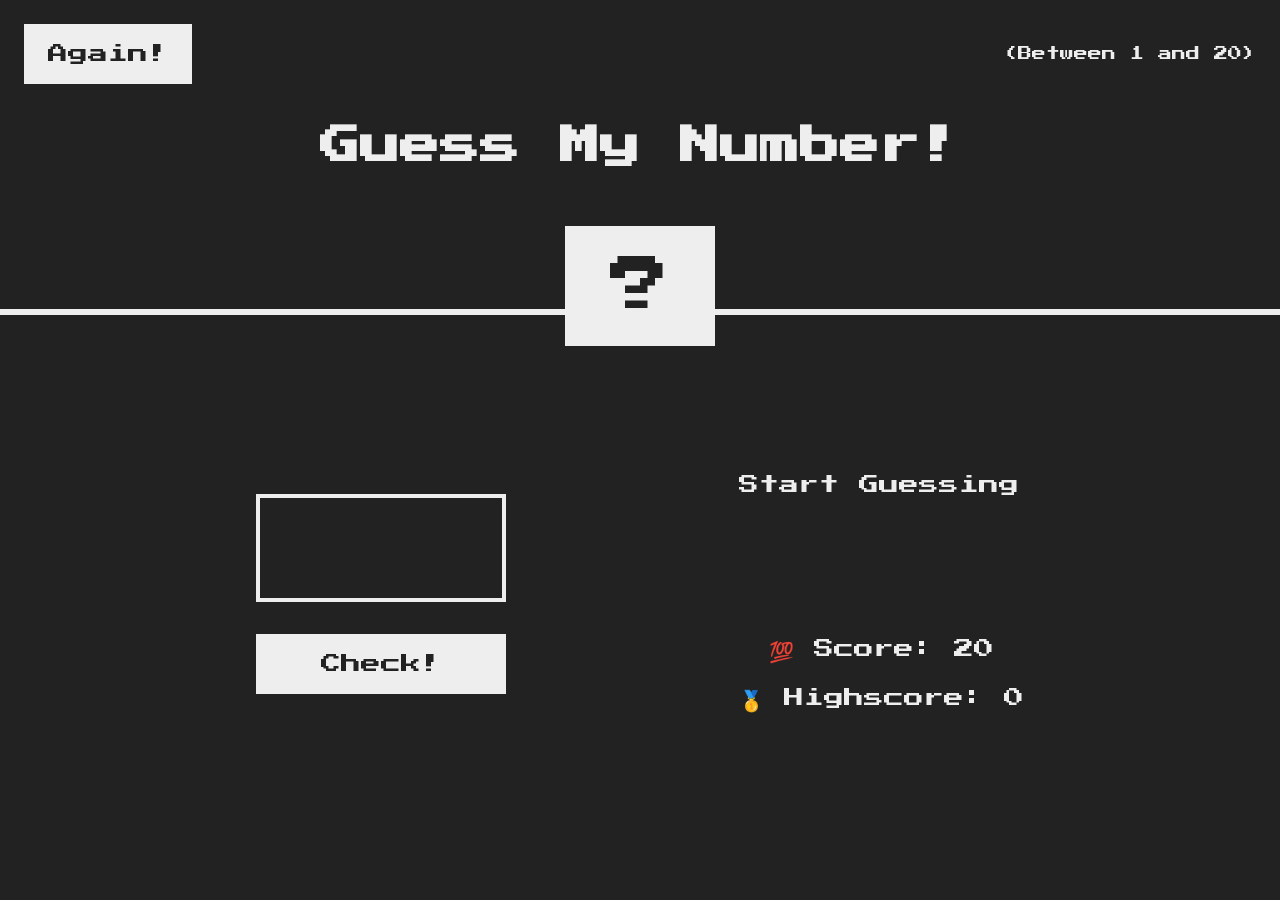
==== JavaScript/05-Guess-My-Number/Guess My Number/index.html @ df3987d9 "renamed" ====
<!DOCTYPE html>
<html>
  <head>
    <meta lang="en" />
    <meta charset="UTF-8" />
    <meta name="viewport" content="width=device-width, initial-scale=1.0" />
    <meta http-equiv="X-UA-Compatible" content="ie=edge" />
    <title>Guess My Number! - NR</title>

    <link rel="preconnect" href="https://fonts.googleapis.com" />
    <link rel="preconnect" href="https://fonts.gstatic.com" crossorigin />
    <link
      href="https://fonts.googleapis.com/css2?family=Press+Start+2P&display=swap"
      rel="stylesheet"
    />
    <link rel="stylesheet" href="general.css" />
    <link rel="stylesheet" href="style.css" />
  </head>
  <body>
    <header class="header">
      <div class="header-top">
        <a href="#" class="btn">Again!</a>
        <p class="header-top-text">(Between 1 and 20)</p>
      </div>
      <h1 class="heading-primary">Guess My Number!</h1>
      <div class="guesss">?</div>
    </header>
    <main class="main-section">
      <section class="left">
        <input type="number" class="numberInput" />
        <a href="#" class="check-btn btn">Check!</a>
      </section>
      <section class="right">
        <p class="startGuess">Start Guessing</p>
        <div class="scores">
          <span class="hint">&nbsp;</span>
          <p class="score">💯 Score: <span class="score-number">20</span></p>
          <p class="score">
            🥇 Highscore: <span class="highscore-number">0</span>
          </p>
        </div>
      </section>
    </main>
    <script src="script.js"></script>
  </body>
</html>
---- JavaScript/05-Guess-My-Number/Guess My Number/general.css ----
* {
  margin: 0;
  padding: 0;
  box-sizing: border-box;
}

html {
  font-size: 62.5%;
}

body {
  font-family: "Press Start 2P", sans-serif;
  background-color: #222;
  color: #eee;
}

a {
  text-decoration: none;
}

.btn:link,
.btn:visited {
  color: #222;
  background-color: #eee;
  font-family: inherit;
  font-size: 2rem;
  text-align: center;
  padding: 2rem 2.4rem;
  cursor: pointer;
  border: none;
  transition: all 0.3s;
}

.btn:hover,
.btn:active {
  background-color: #ccc;
}

.heading-primary {
  font-family: inherit;
  font-size: 4rem;
  text-align: center;
  margin-top: 2rem;
}
---- JavaScript/05-Guess-My-Number/Guess My Number/style.css ----
/***********************************/
/*HEADER SECTION*/
/***********************************/

.header {
  height: 35vh;
  padding: 2.4rem 2.4rem 9.2rem 2.4rem;
  border-bottom: 6px solid #eee;
}

.header-top {
  display: flex;
  align-items: center;
  justify-content: space-around;
}

.header-top-text {
  font-size: 1.4rem;
  margin-left: auto;
}

.header .heading-primary {
  margin-top: 4.2rem;
}

.guesss {
  width: 15rem;
  background-color: #eee;
  color: #222;
  padding: 3rem 0;
  font-size: 6rem;
  text-align: center;

  position: absolute;
  left: 50%;

  transform: translate(-50%, 50%);
}

/***********************************/
/*MAIN SECTION*/
/***********************************/

.main-section {
  margin: 16rem auto 0 auto;
  width: 60%;
  display: flex;
  align-items: center;
  justify-content: space-between;
}

.left {
  display: flex;
  flex-direction: column;
  gap: 3.2rem;
}

.numberInput {
  font-family: inherit;
  color: #eee;
  text-align: center;
  padding: 2.5rem;
  width: 25rem;
  font-size: 5rem;
  border: 4px solid #eee;
  background-color: inherit;
}

.right {
  /* display: flex;
  flex-direction: column;
  gap: 10rem; */
  font-size: 2rem;
}

.startGuess {
  margin-bottom: 10rem;
}

.scores {
  display: flex;
  flex-direction: column;
  align-items: center;
  justify-content: center;
  gap: 2.4rem;
}
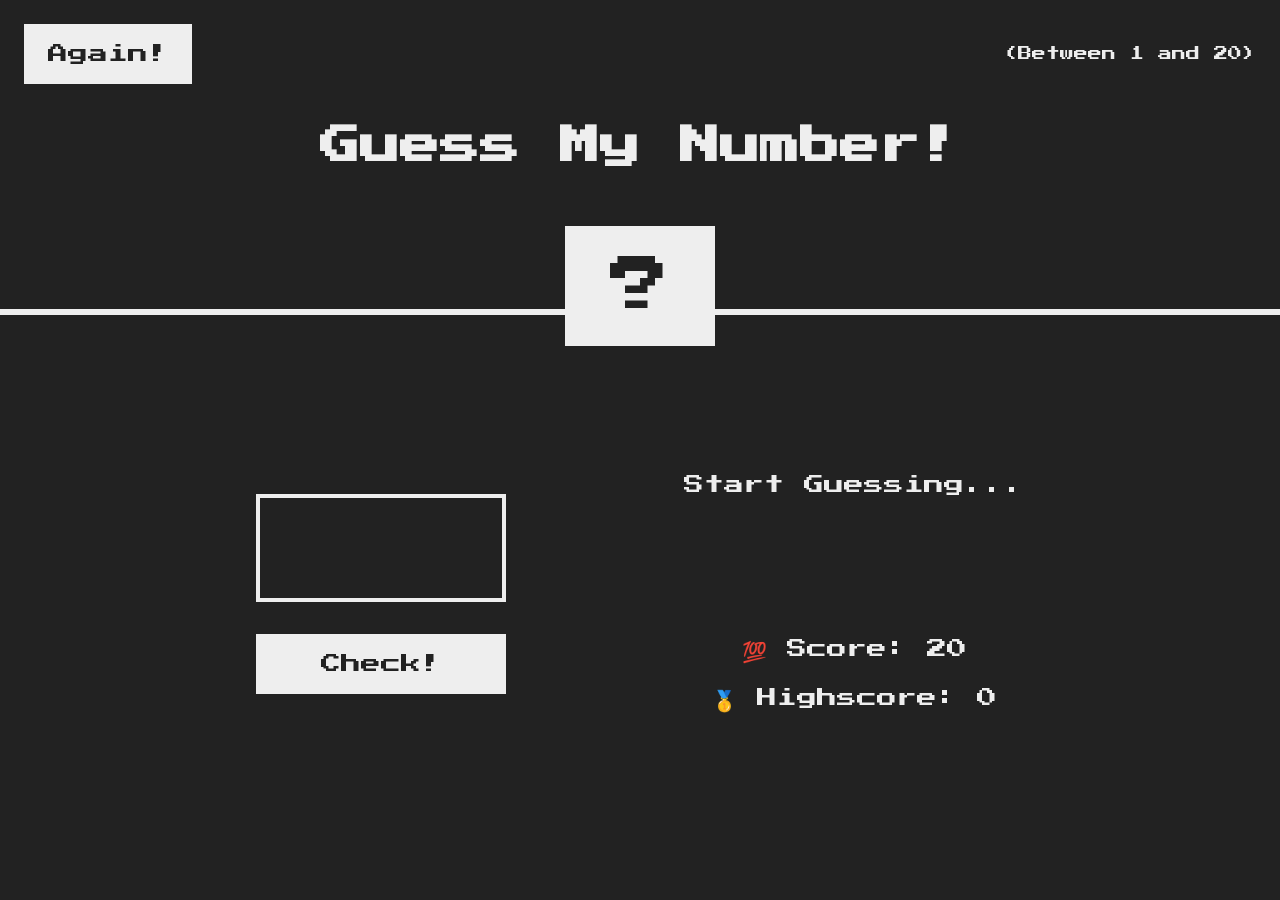
==== commit 964c5b84: "Again button function completed" ====
--- a/JavaScript/05-Guess-My-Number/Guess My Number/index.html
+++ b/JavaScript/05-Guess-My-Number/Guess My Number/index.html
@@ -19,7 +19,7 @@
   <body>
     <header class="header">
       <div class="header-top">
-        <a href="#" class="btn">Again!</a>
+        <a href="#" class="again btn">Again!</a>
         <p class="header-top-text">(Between 1 and 20)</p>
       </div>
       <h1 class="heading-primary">Guess My Number!</h1>
@@ -31,7 +31,7 @@
         <a href="#" class="check-btn btn">Check!</a>
       </section>
       <section class="right">
-        <p class="startGuess">Start Guessing</p>
+        <p class="startGuess">Start Guessing...</p>
         <div class="scores">
           <span class="hint">&nbsp;</span>
           <p class="score">💯 Score: <span class="score-number">20</span></p>
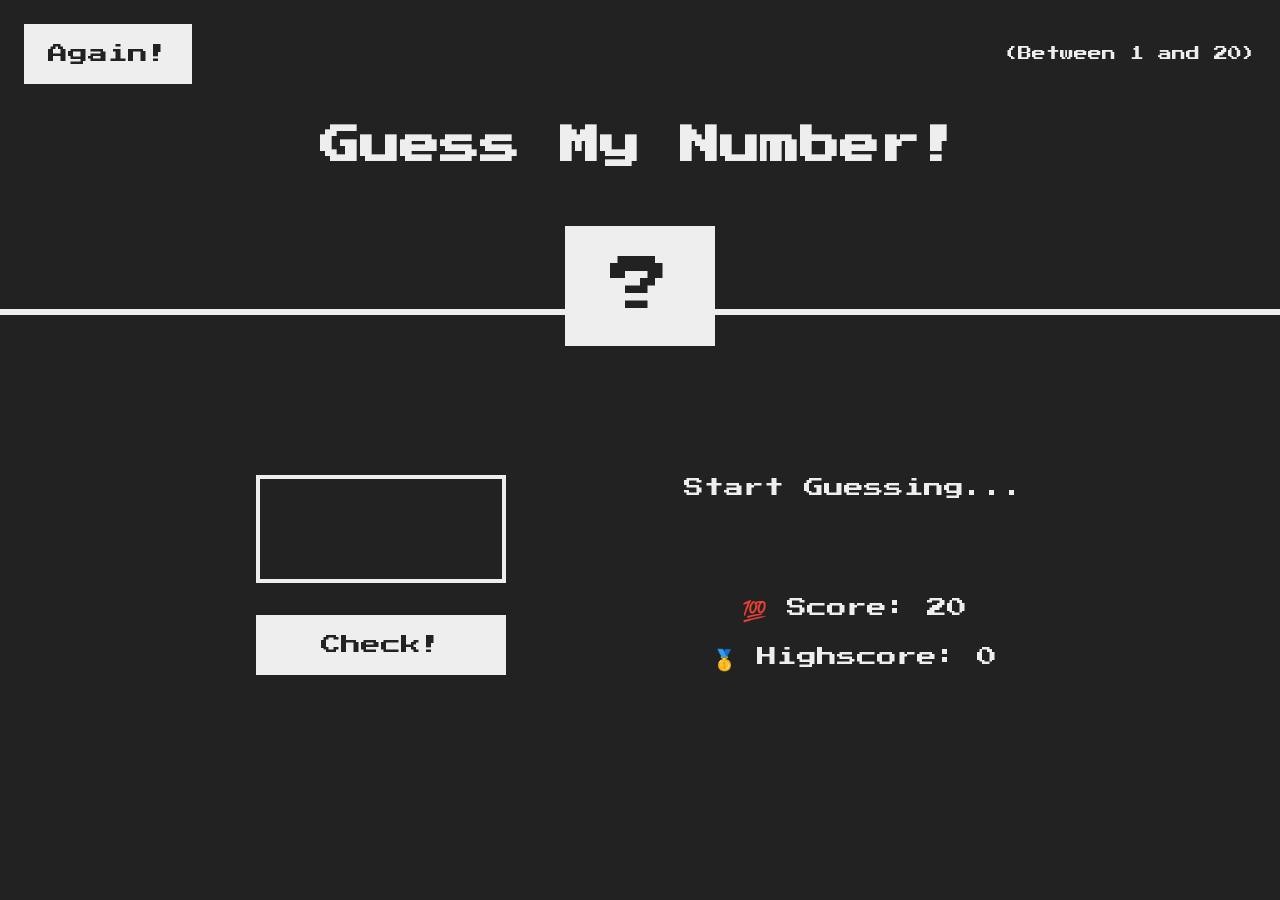
==== commit 04bca31a: "Refractored the code" ====
--- a/JavaScript/05-Guess-My-Number/Guess My Number/index.html
+++ b/JavaScript/05-Guess-My-Number/Guess My Number/index.html
@@ -33,7 +33,6 @@
       <section class="right">
         <p class="startGuess">Start Guessing...</p>
         <div class="scores">
-          <span class="hint">&nbsp;</span>
           <p class="score">💯 Score: <span class="score-number">20</span></p>
           <p class="score">
             🥇 Highscore: <span class="highscore-number">0</span>
